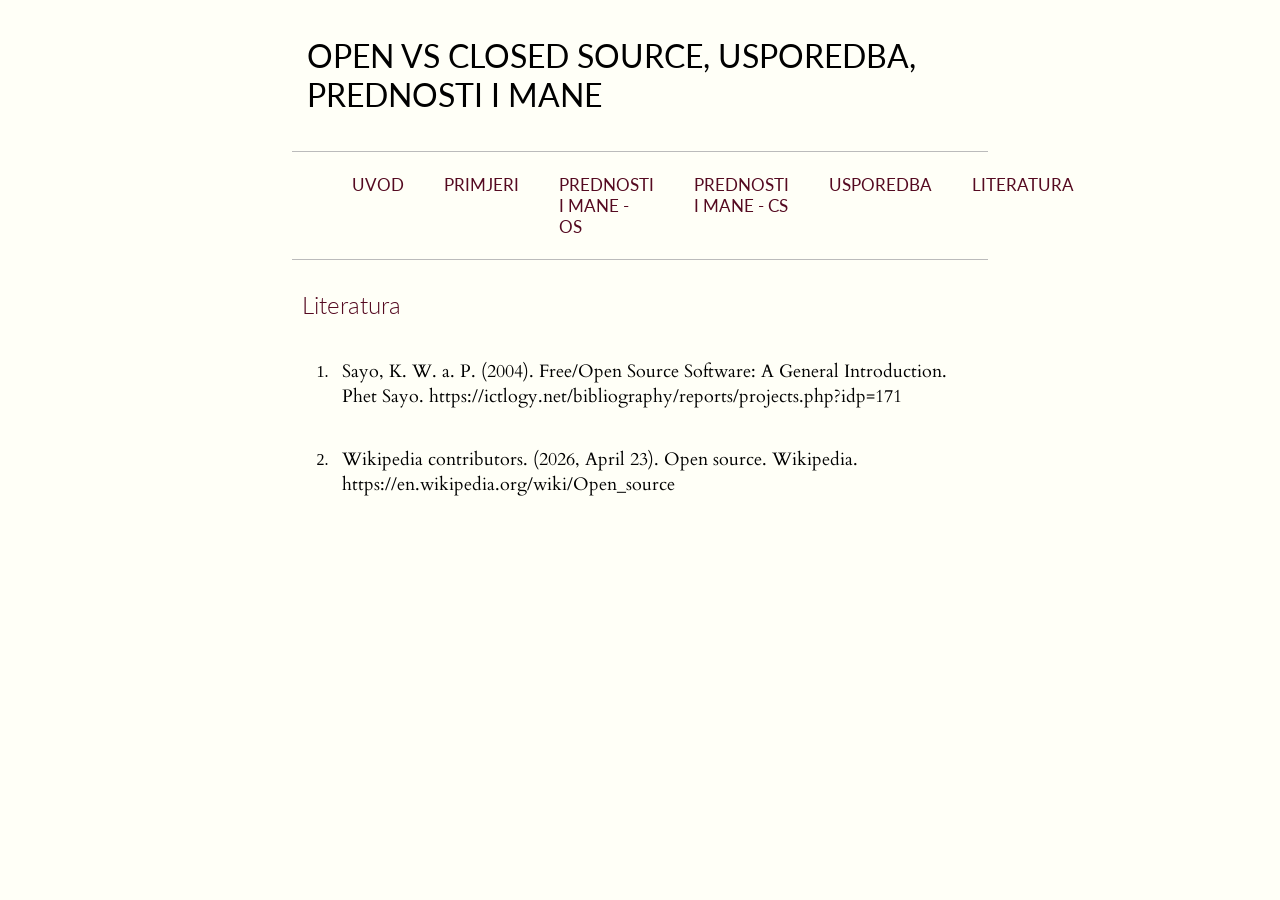
==== literatura/index.html @ 49dd26a3 "Update index.html" ====
<!DOCTYPE html>
<html>

<head>
	<title> SEMINAR - OPEN VS CLOSED SOURCE </title>
	<meta charset="utf-8">
	<link rel="stylesheet" href="../stil.css">
	<link href='https://fonts.googleapis.com/css?family=Lato:400,700' rel='stylesheet' type='text/css'>
	<link href="https://fonts.googleapis.com/css?family=Cardo" rel="stylesheet">
	
</head>


<body>

<div>
	<h1 class="naslov">OPEN VS CLOSED SOURCE, USPOREDBA, PREDNOSTI I MANE</h1>
	<hr>
	</div>
	
<nav>
	<ul class="nav_bar">
		<li> <a href="../"> UVOD </a></li> 
		<li> <a href="../primjeri"> PRIMJERI </a></li>
		<li> <a href="../prednosti_mane_os"> PREDNOSTI I MANE - OS</a></li>
		<li> <a href="../prednosti_mane_cs"> PREDNOSTI I MANE - CS</a></li>
		<li> <a href="../usporedba"> USPOREDBA </a></li>
		<li> <a href="../literatura"> LITERATURA </a></li>
	</ul>
	<hr class="gore">
</nav>

<div>
	<h2 class="podnaslov"> Literatura </h2>
	<ol>
	<li>
	<p>
	Sayo, K. W. a. P. (2004). Free/Open Source Software: A General Introduction. 
	Phet Sayo. https://ictlogy.net/bibliography/reports/projects.php?idp=171
	</p>
	</li>
	<li>
	<p>Wikipedia contributors. (2026, April 23). Open source. Wikipedia. https://en.wikipedia.org/wiki/Open_source</p>
	</li>
	</ol>
	<p></p>
</div>

</body>
</html>
---- stil.css ----
html
{height: 100%;}

body
{background:#fffff7;}

div
	{width:55%;
	margin:auto;}

nav
	{
		width:55%;
	margin:auto;
	}
	

hr
{	border:none;
	border-top:1px solid #bbb;}
	
ul
{
	list-style-type: none;
	
}

p{
	font-family: "Cardo", serif;
	padding:10px;
	font-size:18px;
	}

.gore{
		margin-top:-10px;
}

.gore_tekst{
	margin-top:-35px;
}

.naslov{
	font-family: 'Lato', sans-serif;
	font-weight: 400;
	padding:15px;
}
.podnaslov{
	font-family: 'Lato', sans-serif;
	padding:10px;
	font-weight:300;
	color:#550A21;
}


	
.nav_bar{
	display:flex;
	list-style:none;
	font-family: 'Lato', sans-serif;
	font-size:17px;
	}
	
 li a {
  display: block;
  padding: 15px 20px;
  margin-top:-10px;
  text-decoration:none;
  color:#550A21;
}

.kvadrat{
	list-style-type:square;
}

.slika{
	white-space:nowrap;
}
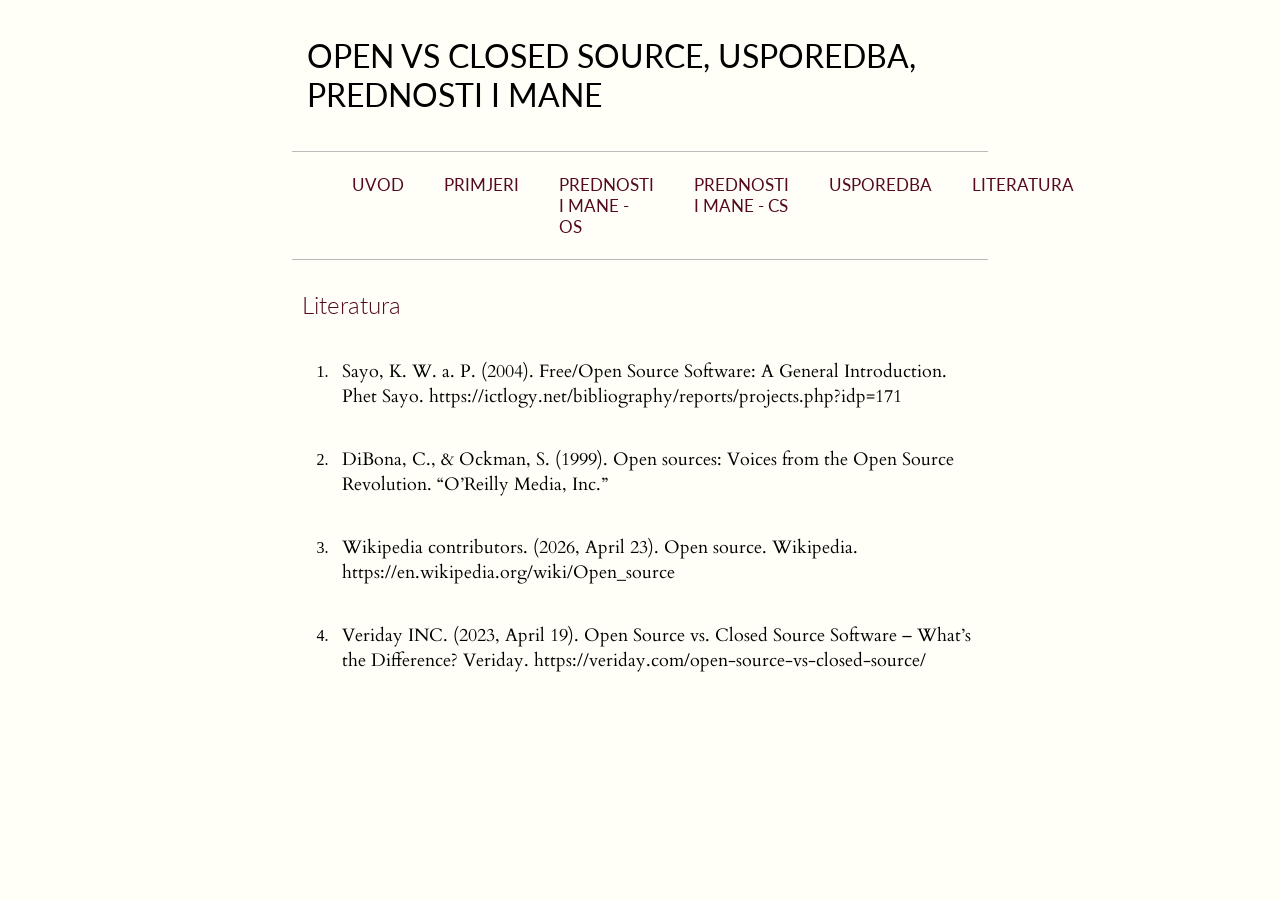
==== commit 5c0e7c51: "Update index.html" ====
--- a/literatura/index.html
+++ b/literatura/index.html
@@ -39,8 +39,21 @@
 	Phet Sayo. https://ictlogy.net/bibliography/reports/projects.php?idp=171
 	</p>
 	</li>
+	
+	<li>
+	<p>
+		DiBona, C., & Ockman, S. (1999). Open sources: Voices from the Open Source Revolution. “O’Reilly Media, Inc.”
+	</p>
+	</li>
+		
 	<li>
 	<p>Wikipedia contributors. (2026, April 23). Open source. Wikipedia. https://en.wikipedia.org/wiki/Open_source</p>
+	</li>
+
+	<li>
+		<p>
+			Veriday INC. (2023, April 19). Open Source vs. Closed Source Software – What’s the Difference? Veriday. https://veriday.com/open-source-vs-closed-source/
+		</p>
 	</li>
 	</ol>
 	<p></p>
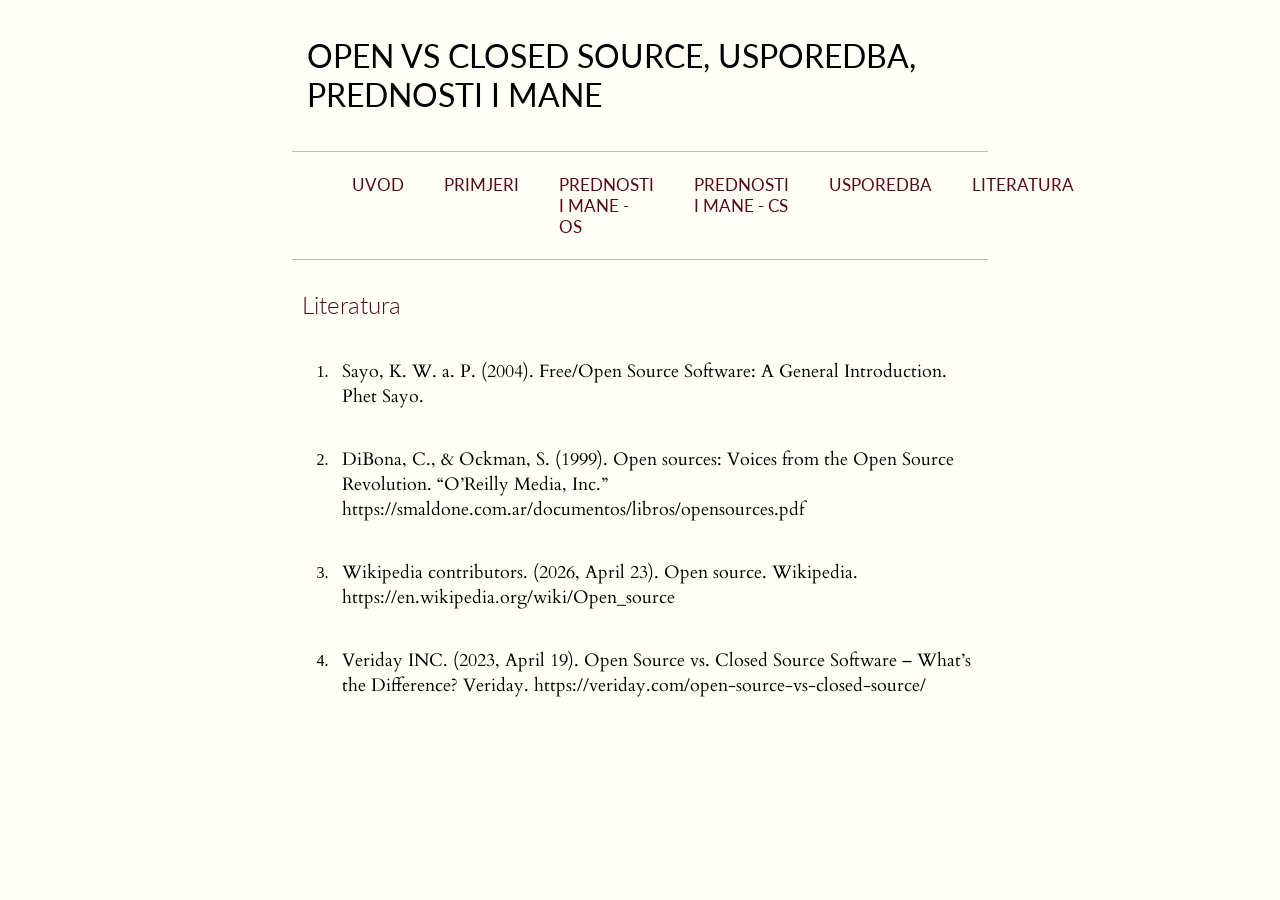
==== commit ab58cdab: "Update index.html" ====
--- a/literatura/index.html
+++ b/literatura/index.html
@@ -36,13 +36,14 @@
 	<li>
 	<p>
 	Sayo, K. W. a. P. (2004). Free/Open Source Software: A General Introduction. 
-	Phet Sayo. https://ictlogy.net/bibliography/reports/projects.php?idp=171
+	Phet Sayo. 
 	</p>
 	</li>
 	
 	<li>
 	<p>
 		DiBona, C., & Ockman, S. (1999). Open sources: Voices from the Open Source Revolution. “O’Reilly Media, Inc.”
+		https://smaldone.com.ar/documentos/libros/opensources.pdf
 	</p>
 	</li>
 		
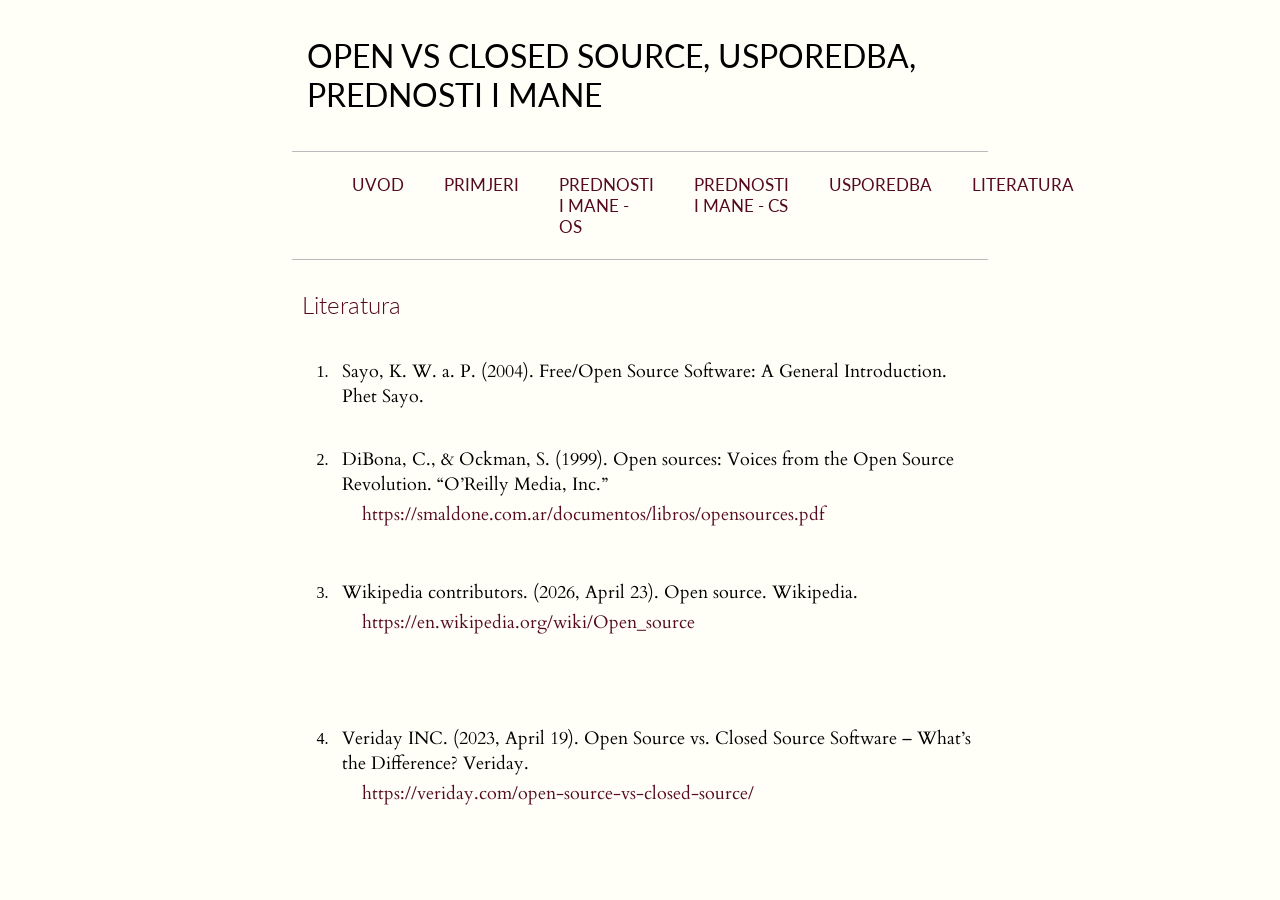
==== commit 88d104cc: "Update index.html" ====
--- a/literatura/index.html
+++ b/literatura/index.html
@@ -43,17 +43,21 @@
 	<li>
 	<p>
 		DiBona, C., & Ockman, S. (1999). Open sources: Voices from the Open Source Revolution. “O’Reilly Media, Inc.”
+		<a href="https://smaldone.com.ar/documentos/libros/opensources.pdf">
 		https://smaldone.com.ar/documentos/libros/opensources.pdf
+			</a>
 	</p>
 	</li>
 		
 	<li>
-	<p>Wikipedia contributors. (2026, April 23). Open source. Wikipedia. https://en.wikipedia.org/wiki/Open_source</p>
+	<p>Wikipedia contributors. (2026, April 23). Open source. Wikipedia. <a href ="https://en.wikipedia.org/wiki/Open_source">https://en.wikipedia.org/wiki/Open_source</p>
+		</a>
 	</li>
 
 	<li>
 		<p>
-			Veriday INC. (2023, April 19). Open Source vs. Closed Source Software – What’s the Difference? Veriday. https://veriday.com/open-source-vs-closed-source/
+			Veriday INC. (2023, April 19). Open Source vs. Closed Source Software – What’s the Difference? Veriday. <a href="https://veriday.com/open-source-vs-closed-source/">
+				https://veriday.com/open-source-vs-closed-source/</a
 		</p>
 	</li>
 	</ol>
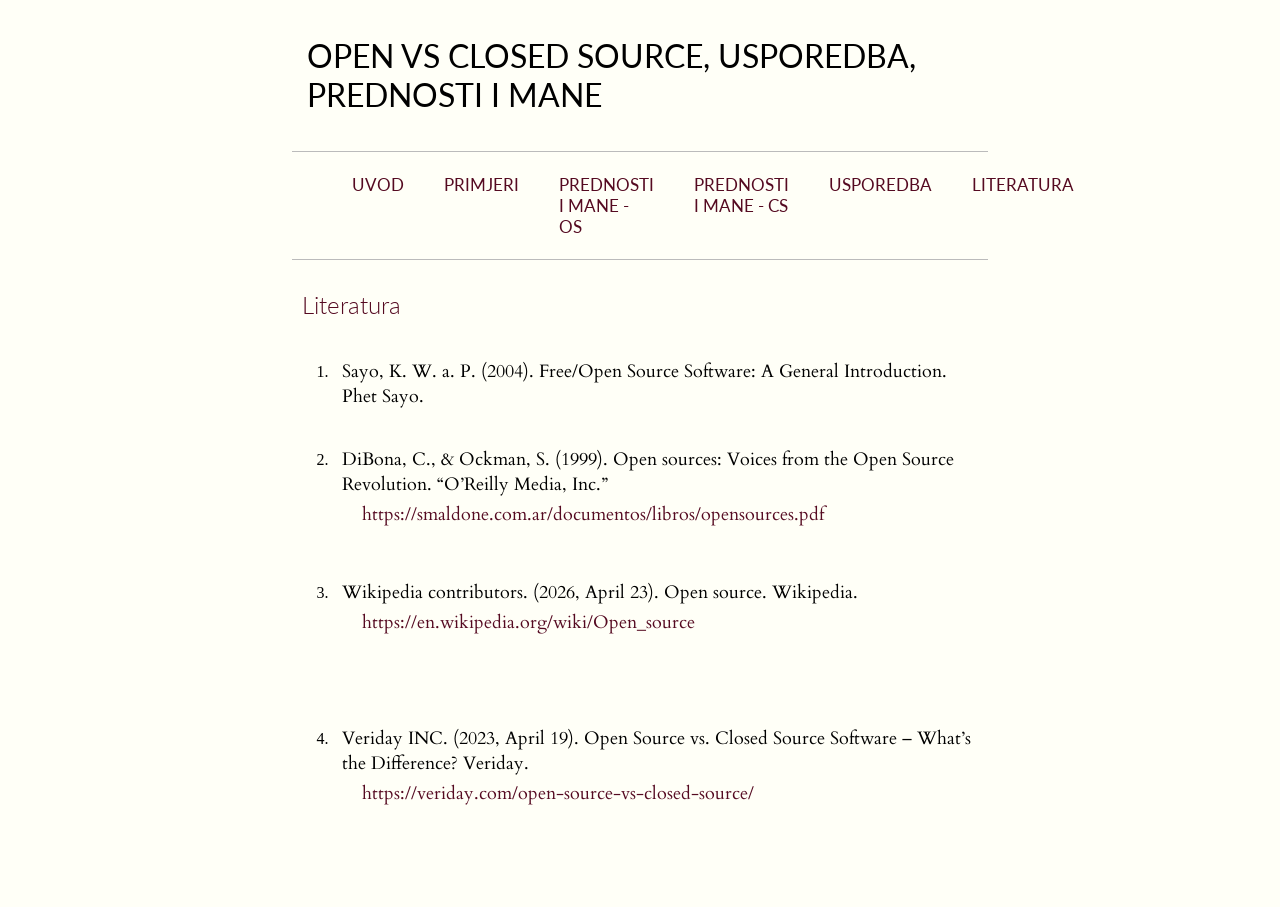
==== commit 96a18fcc: "Update index.html" ====
--- a/literatura/index.html
+++ b/literatura/index.html
@@ -57,8 +57,9 @@
 	<li>
 		<p>
 			Veriday INC. (2023, April 19). Open Source vs. Closed Source Software – What’s the Difference? Veriday. <a href="https://veriday.com/open-source-vs-closed-source/">
-				https://veriday.com/open-source-vs-closed-source/</a
+				https://veriday.com/open-source-vs-closed-source/
 		</p>
+		</a>
 	</li>
 	</ol>
 	<p></p>
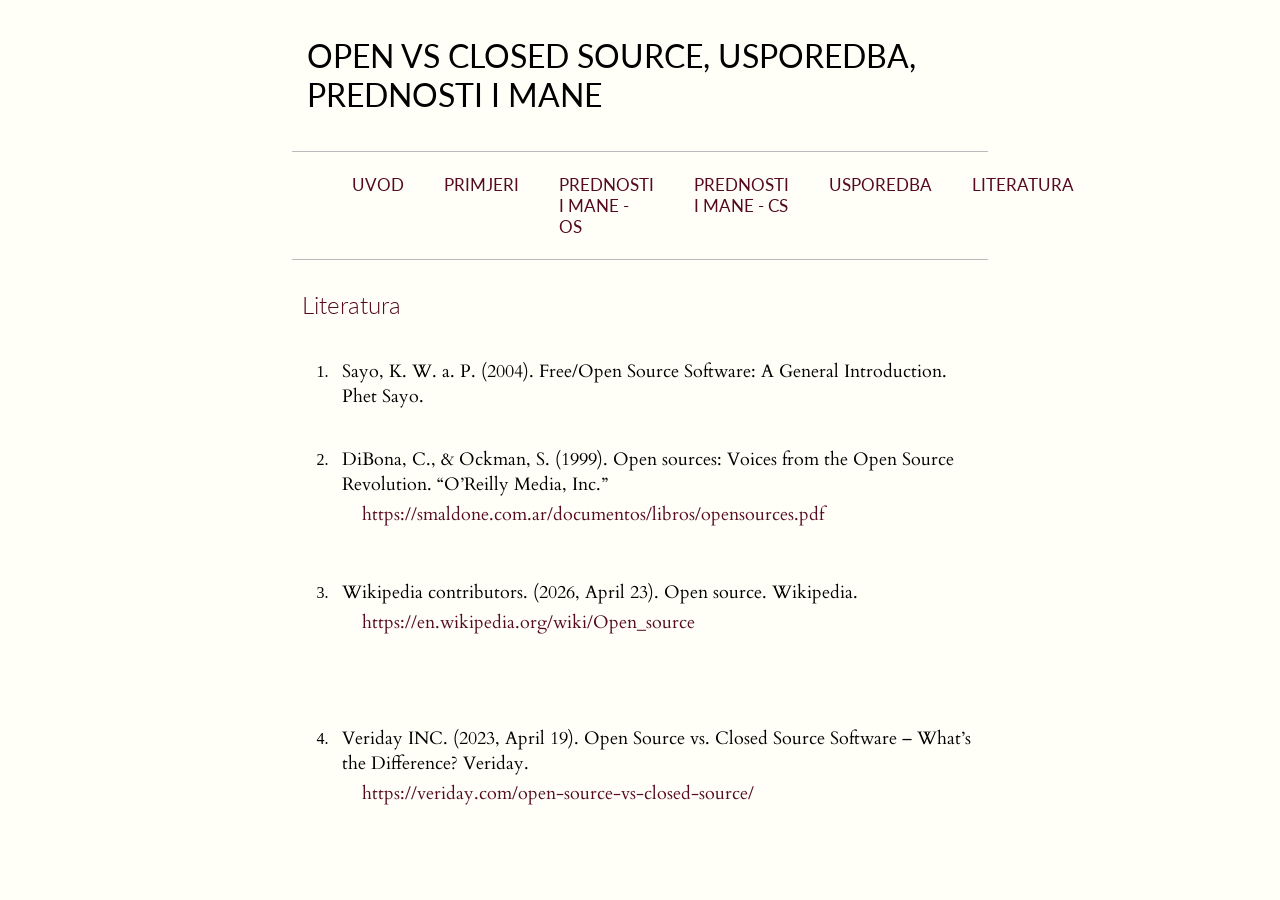
==== commit 8c270ae1: "Update index.html" ====
--- a/literatura/index.html
+++ b/literatura/index.html
@@ -56,10 +56,9 @@
 
 	<li>
 		<p>
-			Veriday INC. (2023, April 19). Open Source vs. Closed Source Software – What’s the Difference? Veriday. <a href="https://veriday.com/open-source-vs-closed-source/">
-				https://veriday.com/open-source-vs-closed-source/
+			Veriday INC. (2023, April 19). Open Source vs. Closed Source Software – What’s the Difference? Veriday. <a href="https://veriday.com/open-source-vs-closed-source/">https://veriday.com/open-source-vs-closed-source/ </a>
 		</p>
-		</a>
+		
 	</li>
 	</ol>
 	<p></p>
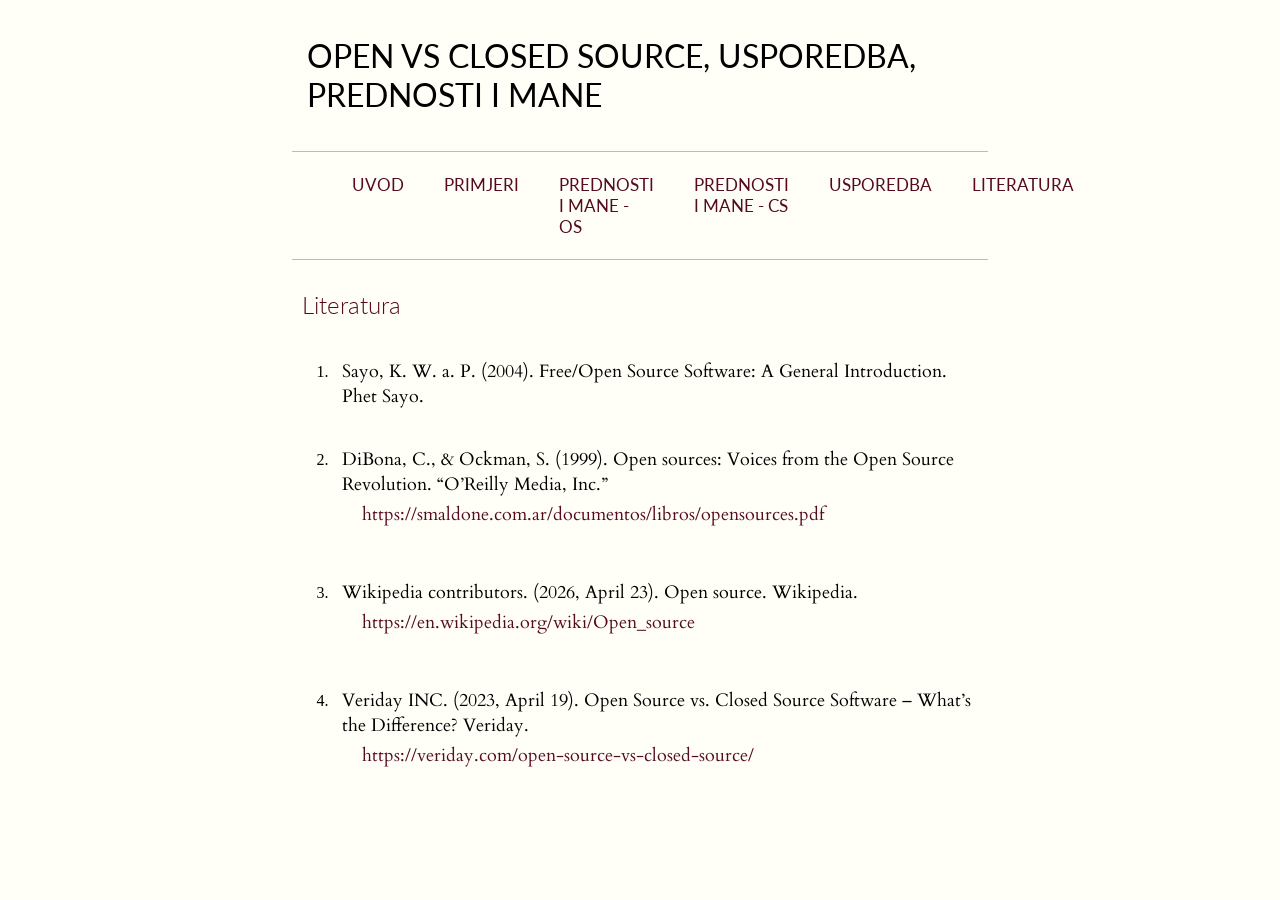
==== commit 9026803a: "Update index.html" ====
--- a/literatura/index.html
+++ b/literatura/index.html
@@ -50,8 +50,8 @@
 	</li>
 		
 	<li>
-	<p>Wikipedia contributors. (2026, April 23). Open source. Wikipedia. <a href ="https://en.wikipedia.org/wiki/Open_source">https://en.wikipedia.org/wiki/Open_source</p>
-		</a>
+	<p>Wikipedia contributors. (2026, April 23). Open source. Wikipedia. <a href ="https://en.wikipedia.org/wiki/Open_source">https://en.wikipedia.org/wiki/Open_source</a></p>
+
 	</li>
 
 	<li>
